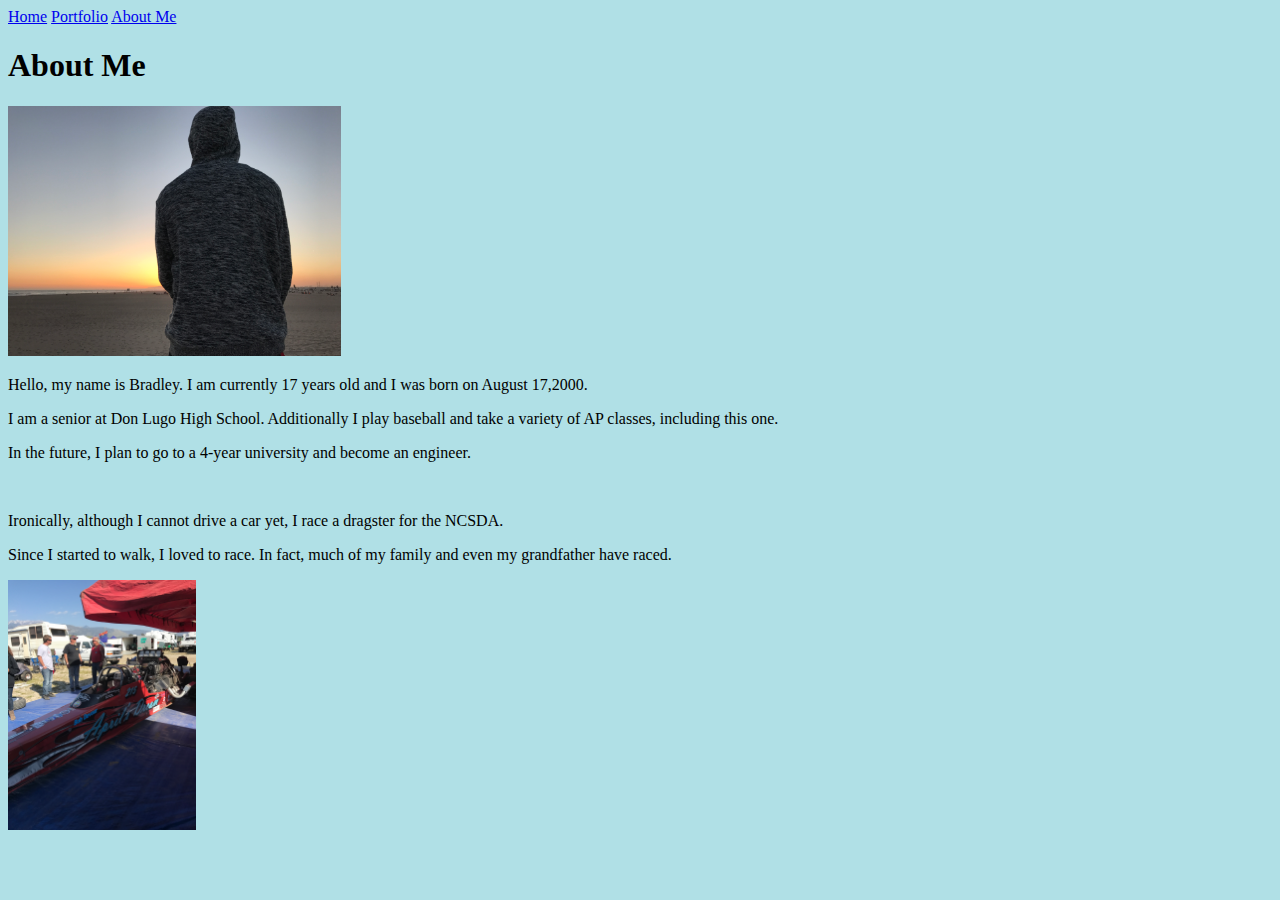
==== aboutme.html @ 0a6f49e8 "Initial upload" ====
<!doctype html>
<html lang="en">
<head>
<meta charset="utf-8">
<title>Home</title>
</head>
<body>
<a href="index.html">Home</a>
<a href="portfolio.html">Portfolio</a>
<a href="aboutme.html">About Me</a>
<body style="background-color:powderblue;">
<h1>About Me</h1>
<img src="images/Me.JPG" height="250">
<p> Hello, my name is Bradley. I am currently 17 years old and I was born on August 17,2000.</p>
<p> I am a senior at Don Lugo High School. Additionally I play baseball and take a variety of AP classes, including this one.</p>
<p>In the future, I plan to go to a 4-year university and become an engineer.</p>
<br>
<p> Ironically, although I cannot drive a car yet, I race a dragster for the NCSDA.</p>
<p> Since I started to walk, I loved to race. In fact, much of my family and even my grandfather have raced.</p>
<img src="images/Dragster.JPG" height="250">
</body>
</html>
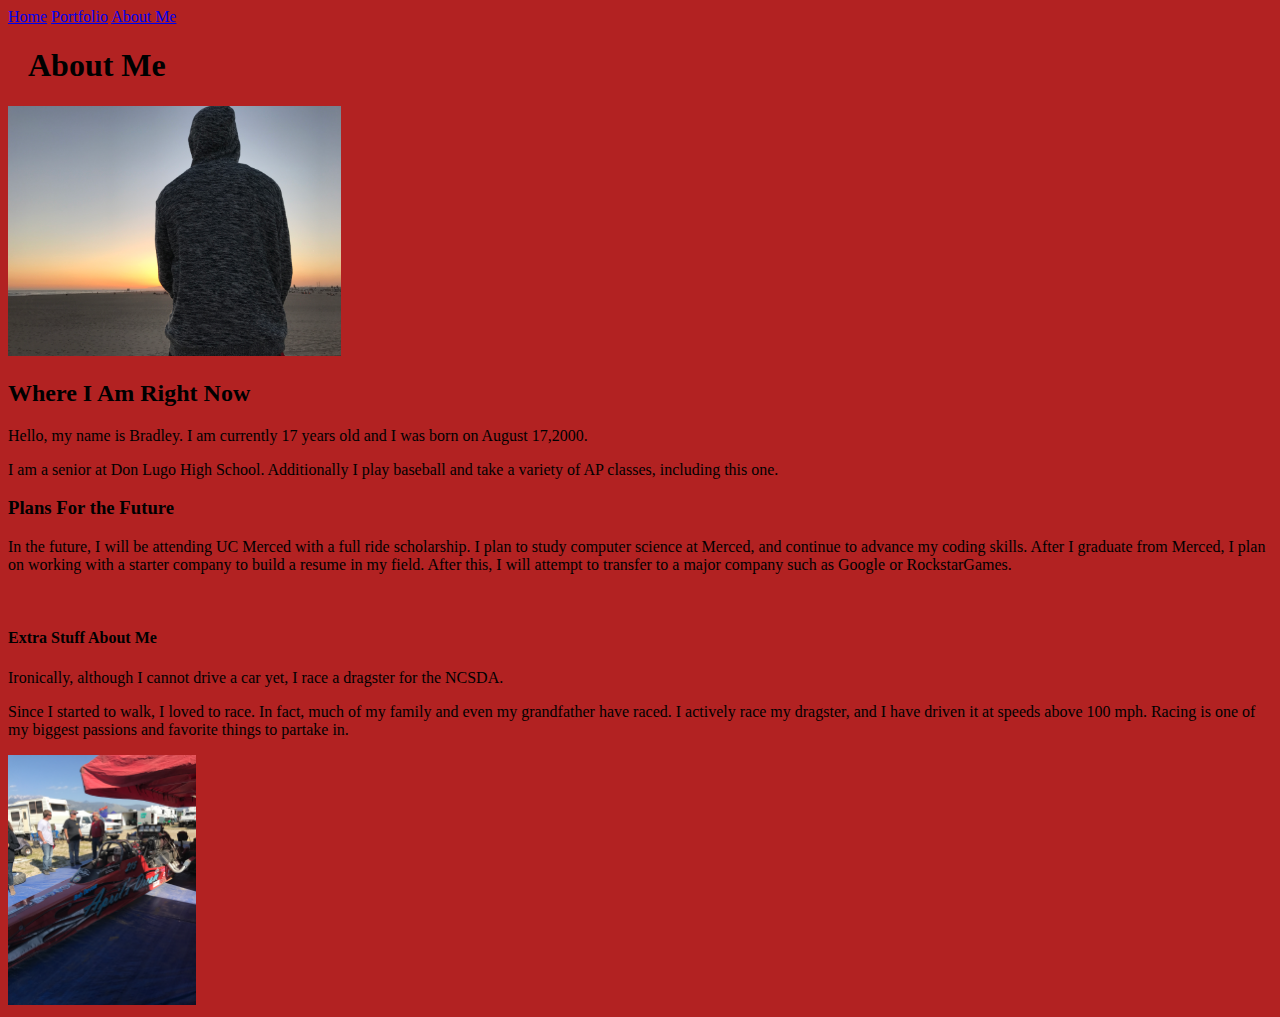
==== commit 3a4c7767: "Added Image Artist (Manipulation), CSS,etc." ====
--- a/aboutme.html
+++ b/aboutme.html
@@ -1,6 +1,7 @@
 <!doctype html>
 <html lang="en">
 <head>
+<link rel="stylesheet" type="text/css" href="mystyle.css">
 <meta charset="utf-8">
 <title>Home</title>
 </head>
@@ -8,15 +9,17 @@
 <a href="index.html">Home</a>
 <a href="portfolio.html">Portfolio</a>
 <a href="aboutme.html">About Me</a>
-<body style="background-color:powderblue;">
 <h1>About Me</h1>
 <img src="images/Me.JPG" height="250">
+<h2>Where I Am Right Now</h2>
 <p> Hello, my name is Bradley. I am currently 17 years old and I was born on August 17,2000.</p>
 <p> I am a senior at Don Lugo High School. Additionally I play baseball and take a variety of AP classes, including this one.</p>
-<p>In the future, I plan to go to a 4-year university and become an engineer.</p>
+<h3>Plans For the Future</h3>
+<p>In the future, I will be attending UC Merced with a full ride scholarship. I plan to study computer science at Merced, and continue to advance my coding skills. After I graduate from Merced, I plan on working with a starter company to build a resume in my field. After this, I will attempt to transfer to a major company such as Google or RockstarGames.</p>
 <br>
+<h4>Extra Stuff About Me</h4>
 <p> Ironically, although I cannot drive a car yet, I race a dragster for the NCSDA.</p>
-<p> Since I started to walk, I loved to race. In fact, much of my family and even my grandfather have raced.</p>
+<p> Since I started to walk, I loved to race. In fact, much of my family and even my grandfather have raced. I actively race my dragster, and I have driven it at speeds above 100 mph. Racing is one of my biggest passions and favorite things to partake in.</p>
 <img src="images/Dragster.JPG" height="250">
 </body>
 </html>--- a/mystyle.css
+++ b/mystyle.css
@@ -0,0 +1,8 @@
+body {
+    background-color: FireBrick;
+}
+
+h1 {
+    color: black;
+    margin-left: 20px;
+}